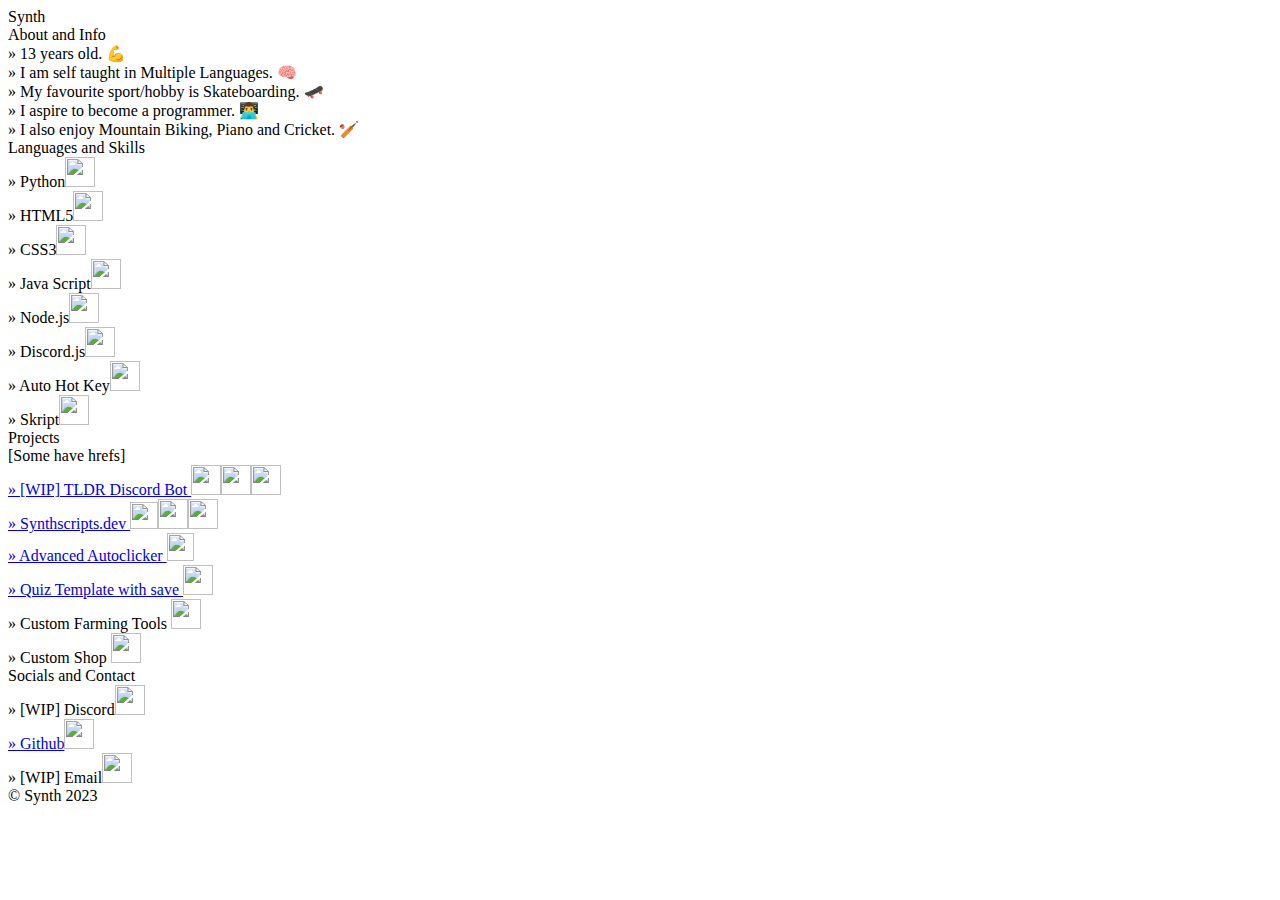
==== index.html @ f0efd1fa "#4 Updated Dates" ====
<html>

<head>
	
	<meta charset="utf-8">
	<meta name="viewport" content="width=device-width, initial-scale=1">
	<link rel="stylesheet" type="text/css" href="style.css">
    <script src="main.js"></script>

    <style>
        @import url('https://fonts.googleapis.com/css2?family=Fredoka+One&display=swap');
    </style> 

</head>

<title>👨‍💻 Synthscripts.dev</title>

<body>

    <div class="box-main">
        
        <div class="title">

            Synth

        </div>

    </div>


    <div class="box-1">

        <div class="sub-title">

            About and Info

        </div>

        <div class="main">

            » 13 years old. 💪<br>
            » I am self taught in Multiple Languages. 🧠<br>
            » My favourite sport/hobby is Skateboarding. 🛹<br>
            » I aspire to become a programmer. 👨‍💻<br>
            » I also enjoy Mountain Biking, Piano and Cricket. 🏏<br>

        </div>

    </div>


    <div class="box-2">

        <div class="sub-title">
            
            Languages and Skills
        
        </div>

        <div class="main">

            » Python<img src="./media/icons/python.png" class="logo" width="30px" height="30px"><br>
            » HTML5<img src="./media/icons/html5.png" class="logo" width="30px" height="30px"><br>
            » CSS3<img src="./media/icons/css3.png" class="logo" width="30px" height="30px"><br>
            » Java Script<img src="./media/icons/js.png" class="logo" width="30px" height="30px"><br>
            » Node.js<img src="./media/icons/nodejs.png" class="logo" width="30px" height="30px"><br>
            » Discord.js<img src="./media/icons/discord.png" class="logo" width="30px" height="30px"><br>
            » Auto Hot Key<img src="./media/icons/ahk.png" class="logo" width="30px" height="30px"><br>
            » Skript<img src="./media/icons/skript.png" class="logo" width="30px" height="30px"><br>

        </div>

    </div>

    <div class="box-3">

        <div class="sub-title">
            
            Projects
        
        </div>

        <div class="main">

            [Some have hrefs]<br>
            <a href="./projects/tldrbot.html">» [WIP] TLDR Discord Bot <img src="./media/icons/js.png" class="logo" width="30px" height="30px"><img src="./media/icons/nodejs.png" class="logo" width="30px" height="30px"><img src="./media/icons/discord.png" class="logo" width="30px" height="30px"></a><br>
            <a href="./index.html">» Synthscripts.dev <img src="./media/icons/html5.png" class="logo" width="27.5px" height="27.5px"><img src="./media/icons/css3.png" class="logo" width="30px" height="30px"><img src="./media/icons/js.png" class="logo" width="30px" height="30px"></a><br>
            <a href="./projects/autoclicker.html">» Advanced Autoclicker <img src="./media/icons/ahk.png" class="logo" width="27.5px" height="27.5px"></a><br>
            <a href="./projects/quiztemplate.html">» Quiz Template with save <img src="./media/icons/python.png" class="logo" width="30px" height="30px"></a><br>
            » Custom Farming Tools <img src="./media/icons/skript.png" class="logo" width="30px" height="30px"><br>
            » Custom Shop <img src="./media/icons/skript.png" class="logo" width="30px" height="30px"> <br>

        </div>

    </div>

    <div class="box-4">

        <div class="sub-title">
            
            Socials and Contact
        
        </div>

        <div class="main">

            » [WIP] Discord<img src="./media/icons/discord.png" class="logo" width="30px" height="30px"><br>
            <a href="https://github.com/SynthScripts">» Github<img src="./media/icons/github.png" class="logo" width="30px" height="30px"><a><br>
            » [WIP] Email<img src="./media/icons/email.png" class="logo" width="30px" height="30px"><br>

        </div>

    </div>

    <div class="copyright">

        © Synth 2023

    </div>


</body>


</html>
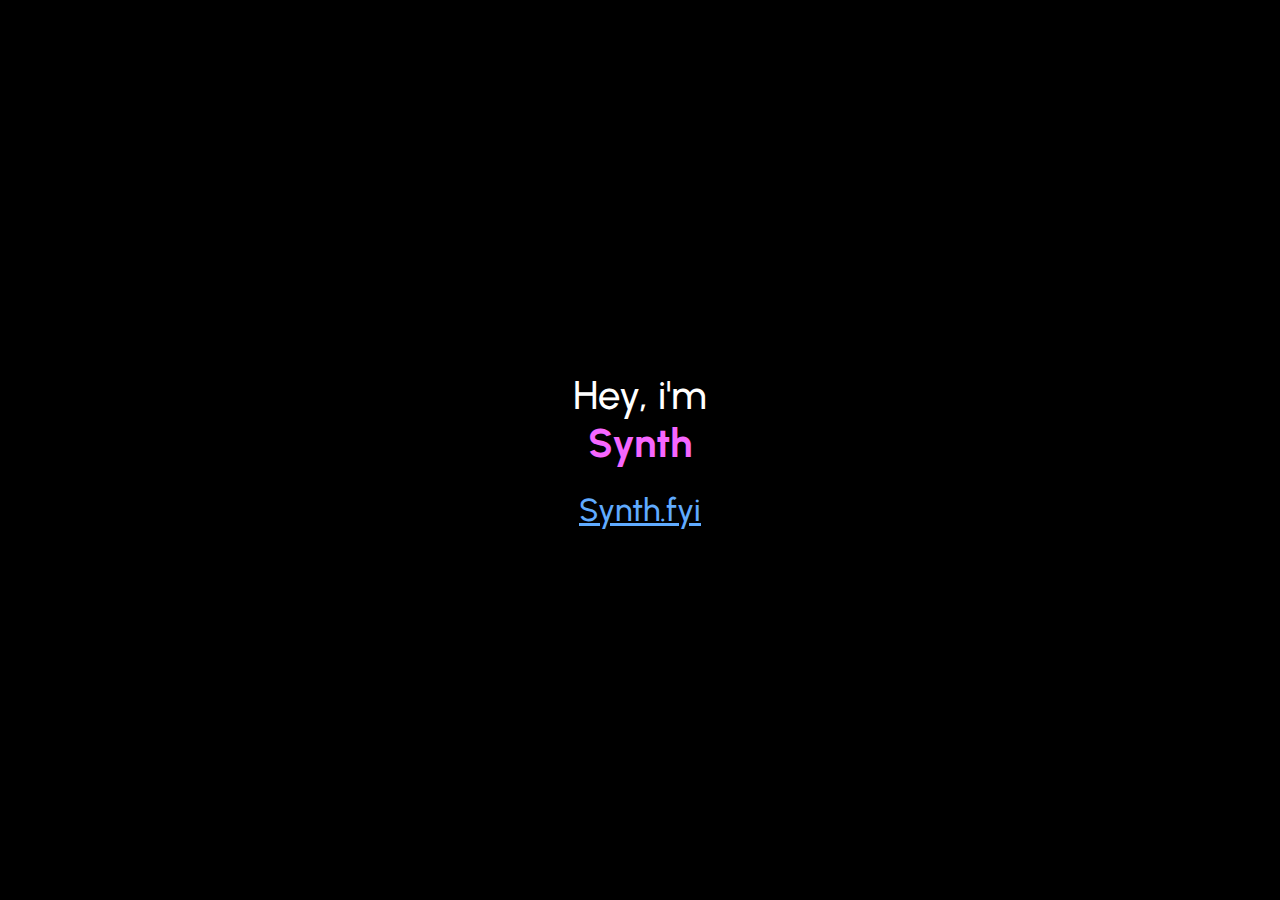
==== commit c6598e59: "Wiped to simple!" ====
--- a/index.html
+++ b/index.html
@@ -1,125 +1,38 @@
+<!DOCTYPE html>
+
 <html>
 
 <head>
-	
-	<meta charset="utf-8">
+
+    <!-- SETUP -->
+    <title>Synth</title>
+    <link rel="icon" type="image/x-icon" href="./media/favicon.ico">
+    <meta charset="utf-8">
 	<meta name="viewport" content="width=device-width, initial-scale=1">
-	<link rel="stylesheet" type="text/css" href="style.css">
-    <script src="main.js"></script>
+	<link rel="stylesheet" type="text/css" href="./style.css">
+    <script src="./main.js"></script>
 
+    <!-- IMPORTS -->
     <style>
-        @import url('https://fonts.googleapis.com/css2?family=Fredoka+One&display=swap');
+    
+        @import url('https://fonts.googleapis.com/css2?family=Urbanist:wght@300;400;500;600;700;800;900&display=swap');
+    
     </style> 
 
 </head>
 
-<title>👨‍💻 Synthscripts.dev</title>
-
 <body>
 
-    <div class="box-main">
-        
-        <div class="title">
-
-            Synth
-
-        </div>
-
-    </div>
+    <p>
 
 
-    <div class="box-1">
+        Hey, i'm<p id="Name">Synth</p>
+        
+        <a target="_blank" href="https://synth.fyi">Synth.fyi</a>
+        
 
-        <div class="sub-title">
-
-            About and Info
-
-        </div>
-
-        <div class="main">
-
-            » 13 years old. 💪<br>
-            » I am self taught in Multiple Languages. 🧠<br>
-            » My favourite sport/hobby is Skateboarding. 🛹<br>
-            » I aspire to become a programmer. 👨‍💻<br>
-            » I also enjoy Mountain Biking, Piano and Cricket. 🏏<br>
-
-        </div>
-
-    </div>
-
-
-    <div class="box-2">
-
-        <div class="sub-title">
-            
-            Languages and Skills
-        
-        </div>
-
-        <div class="main">
-
-            » Python<img src="./media/icons/python.png" class="logo" width="30px" height="30px"><br>
-            » HTML5<img src="./media/icons/html5.png" class="logo" width="30px" height="30px"><br>
-            » CSS3<img src="./media/icons/css3.png" class="logo" width="30px" height="30px"><br>
-            » Java Script<img src="./media/icons/js.png" class="logo" width="30px" height="30px"><br>
-            » Node.js<img src="./media/icons/nodejs.png" class="logo" width="30px" height="30px"><br>
-            » Discord.js<img src="./media/icons/discord.png" class="logo" width="30px" height="30px"><br>
-            » Auto Hot Key<img src="./media/icons/ahk.png" class="logo" width="30px" height="30px"><br>
-            » Skript<img src="./media/icons/skript.png" class="logo" width="30px" height="30px"><br>
-
-        </div>
-
-    </div>
-
-    <div class="box-3">
-
-        <div class="sub-title">
-            
-            Projects
-        
-        </div>
-
-        <div class="main">
-
-            [Some have hrefs]<br>
-            <a href="./projects/tldrbot.html">» [WIP] TLDR Discord Bot <img src="./media/icons/js.png" class="logo" width="30px" height="30px"><img src="./media/icons/nodejs.png" class="logo" width="30px" height="30px"><img src="./media/icons/discord.png" class="logo" width="30px" height="30px"></a><br>
-            <a href="./index.html">» Synthscripts.dev <img src="./media/icons/html5.png" class="logo" width="27.5px" height="27.5px"><img src="./media/icons/css3.png" class="logo" width="30px" height="30px"><img src="./media/icons/js.png" class="logo" width="30px" height="30px"></a><br>
-            <a href="./projects/autoclicker.html">» Advanced Autoclicker <img src="./media/icons/ahk.png" class="logo" width="27.5px" height="27.5px"></a><br>
-            <a href="./projects/quiztemplate.html">» Quiz Template with save <img src="./media/icons/python.png" class="logo" width="30px" height="30px"></a><br>
-            » Custom Farming Tools <img src="./media/icons/skript.png" class="logo" width="30px" height="30px"><br>
-            » Custom Shop <img src="./media/icons/skript.png" class="logo" width="30px" height="30px"> <br>
-
-        </div>
-
-    </div>
-
-    <div class="box-4">
-
-        <div class="sub-title">
-            
-            Socials and Contact
-        
-        </div>
-
-        <div class="main">
-
-            » [WIP] Discord<img src="./media/icons/discord.png" class="logo" width="30px" height="30px"><br>
-            <a href="https://github.com/SynthScripts">» Github<img src="./media/icons/github.png" class="logo" width="30px" height="30px"><a><br>
-            » [WIP] Email<img src="./media/icons/email.png" class="logo" width="30px" height="30px"><br>
-
-        </div>
-
-    </div>
-
-    <div class="copyright">
-
-        © Synth 2023
-
-    </div>
-
+    </p>
 
 </body>
 
-
 </html>--- a/style.css
+++ b/style.css
@@ -0,0 +1,56 @@
+/* STYLE RESET  /  BROWSER DEFAULTS */
+html,body ,div, span, applet, object, iframe, h1, h2, h3, h4, h5, h6, p, blockquote, pre, a, abbr, acronym, address, big, cite, code, del, em, img, ins, kbd, q, s, samp, small, strike, strong, sub, sup, tt, var, b, u, i, center, dl, dt, dd, ol, ul, li, fieldset, form, label, legend, table, caption, tbody, tfoot, thead, tr, th, td, article, aside, canvas, details, embed, figure, figcaption, footer, header, menu, nav, output, section, summary, time, mark, audio, video {
+    margin: 0;
+    padding: 0;
+    border: 0;
+    font-size: 100%;
+    font: inherit;
+}
+
+html {
+    
+    height: 100%;
+
+}
+
+body {
+
+    background-color: #000;
+
+    color: #fff;
+    font-size: 2.5rem;
+    font-weight: 500;
+    font-family: Urbanist;
+    text-align: center;
+
+    padding: 0;
+    margin: 0;
+
+    min-height: 100vh;
+    width: 100%;
+    overflow-x: hidden;
+
+    display: flex;
+    flex-direction: column;
+    justify-content: center;
+    align-items: center;
+
+}
+
+#Name {
+
+    color: #f667ff;
+    font-weight: 700;
+  
+}
+
+a {
+
+    margin-top: 1.5rem;
+
+    color: #60abff;
+    font-size: 2rem;
+    font-weight: 500;
+    text-decoration: underline;
+
+}